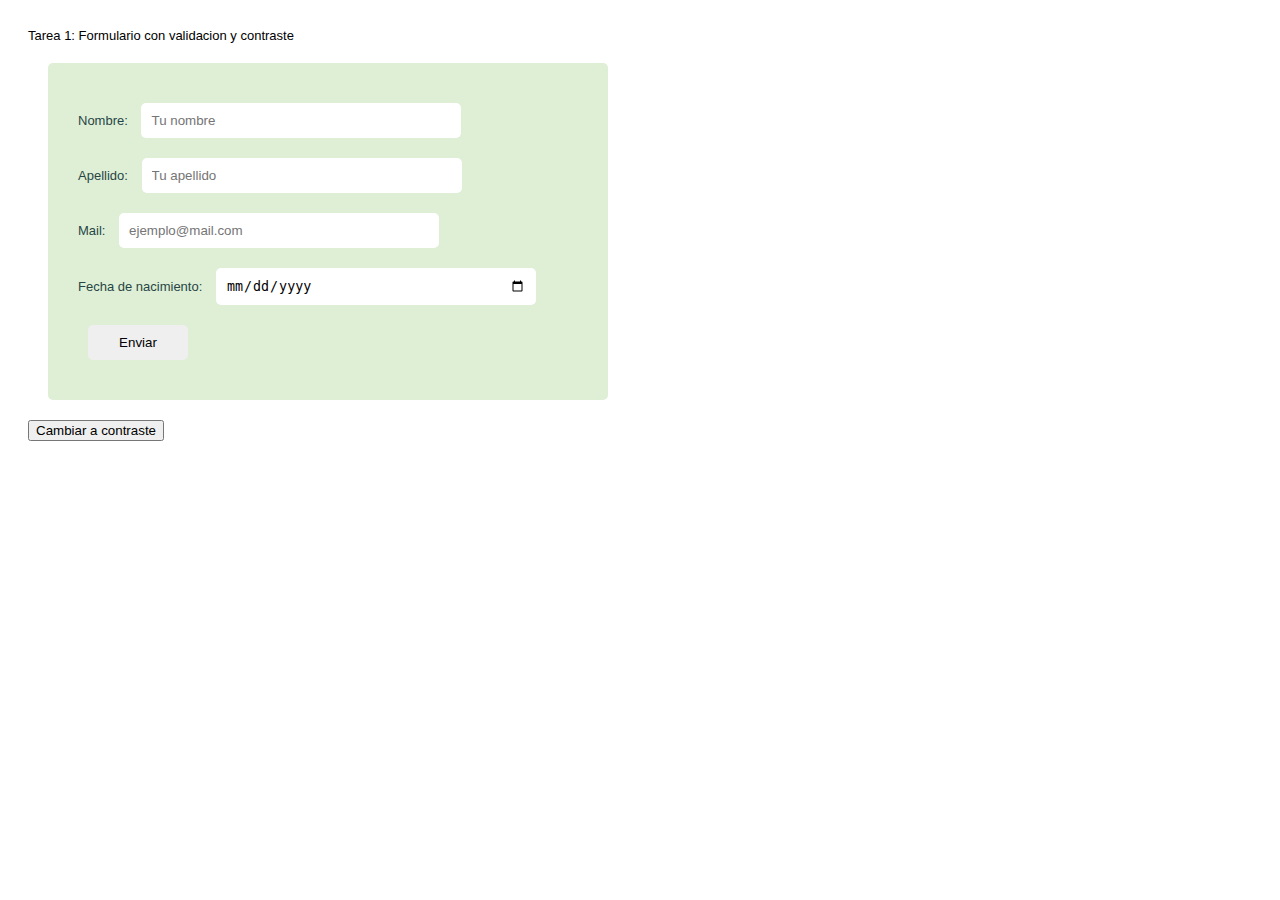
==== tareas/index.html @ 63d73db7 "modificando carpetas" ====
<!DOCTYPE html>
<html lang="es">
<head>
    <meta charset="UTF-8">
    <meta name="viewport" content="width=device-width, initial-scale=1.0">
    <link rel="stylesheet" href="styles/style.css">
    <title>Formulario</title>   
</head>

<header>Tarea 1: Formulario con validacion y contraste</header>
<body >
    
    <main>

        <form class="original" id="formulario" method="post" action="">
            <div>
                <label for="nombre">Nombre:</label>
                <input placeholder="Tu nombre" type="text" name="nombre" id="nombre">
            </div>

            <div>
            <label for="apellido">Apellido:</label>
            <input placeholder="Tu apellido" type="text" name="apellido" id="apellido">
            </div>

            <div>
            <label for="mail">Mail:</label>
            <input placeholder="ejemplo@mail.com" type="text" name="mail" id="mail">
            </div>

            <div>
            <label for="nacimiento">Fecha de nacimiento:</label>
            <input placeholder="Tu fecha de nacimiento" type="date" name="nacimiento" id="nacimiento">
            </div>
                <div>
            <input type="submit" value="Enviar" id="enviar">
                </div>
        </form>

        <div >
            <button id="contraste" >Cambiar a contraste</button>
        </div>

        

    </main>

    <script src="scripts/script.js"></script>
</body>
</html>
---- tareas/styles/style.css ----
body{
    padding: 20px;
    font-family: Verdana, Geneva, Tahoma, sans-serif;
    font-size: small;
}

.contraste{

    background-color: black;
}


.original{
    padding: 30px;
    margin: 20px;
    border-radius: 5px;
    background-color: rgb(222, 239, 213);
    color: rgb(40, 69, 70);
    display: block;
    justify-content: center;
    align-items: center;
    width: 500px;
}
.contraste{
    padding: 30px;
    margin: 20px;
    border-radius: 5px;
    background-color: rgb(11, 11, 11);
    color: rgb(184, 200, 61);
    display: block;
    justify-content: center;
    align-items: center;
    width: 500px;
}


input{
    padding: 10px;
    margin: 10px;
    width: 300px;
    border-radius: 5px;
    border-style: none;
}
#enviar{
    width: 100px;
}


#contraste button{
    border-radius: 5px;
    height: 30px;

}
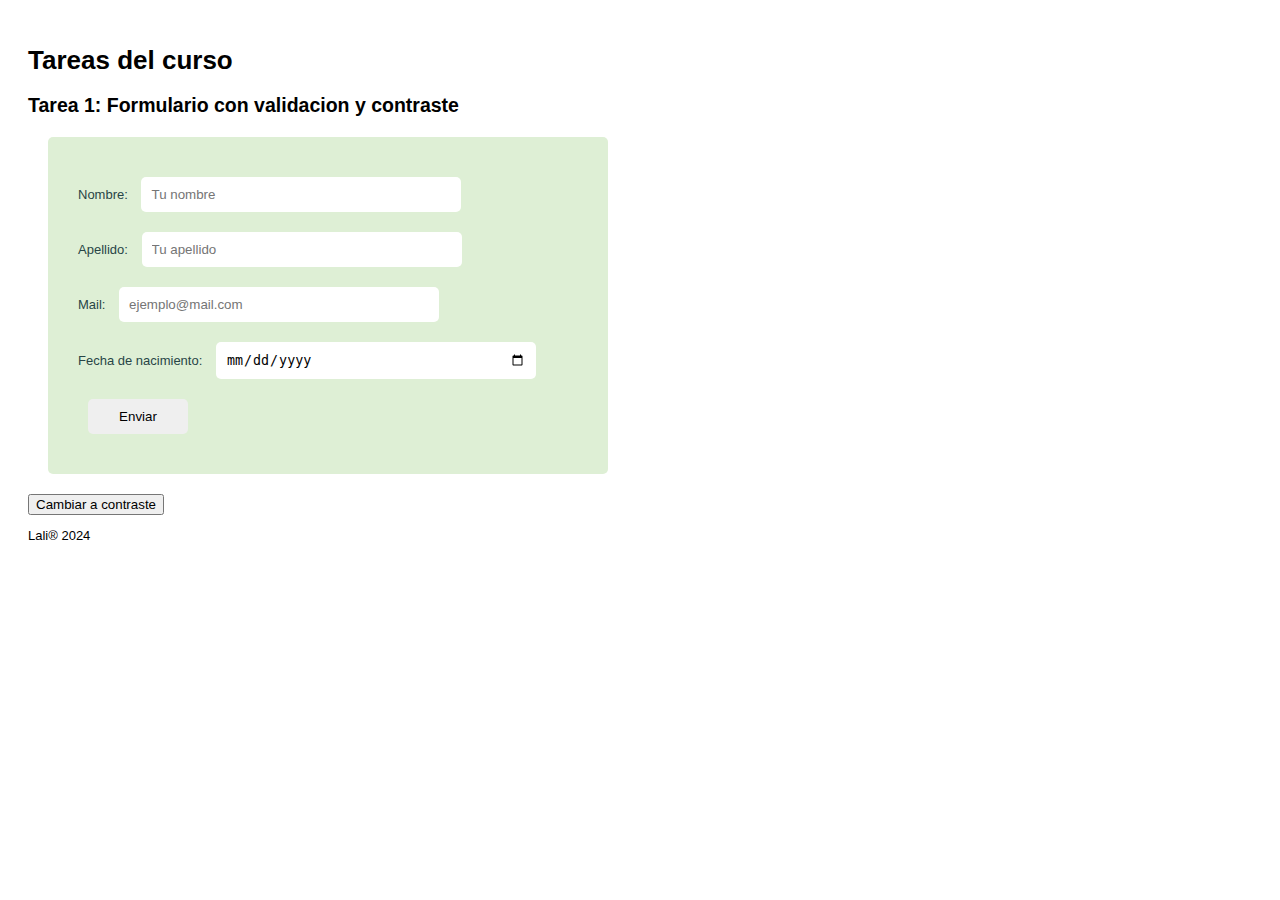
==== commit 51bf8cf4: "Mejorando html y script" ====
--- a/tareas/index.html
+++ b/tareas/index.html
@@ -7,30 +7,35 @@
     <title>Formulario</title>   
 </head>
 
-<header>Tarea 1: Formulario con validacion y contraste</header>
+
 <body >
-    
+    <header>
+        <title>Curso fullstack</title>
+    </header>
+
+    <h1>Tareas del curso</h1>
+    <h2>Tarea 1: Formulario con validacion y contraste</h2>
     <main>
 
-        <form class="original" id="formulario" method="post" action="">
+        <form class="original" id="formulario" method="post" action="" required="">
             <div>
                 <label for="nombre">Nombre:</label>
-                <input placeholder="Tu nombre" type="text" name="nombre" id="nombre">
+                <input placeholder="Tu nombre" type="text" name="nombre" id="nombre" required="">
             </div>
 
             <div>
             <label for="apellido">Apellido:</label>
-            <input placeholder="Tu apellido" type="text" name="apellido" id="apellido">
+            <input placeholder="Tu apellido" type="text" name="apellido" id="apellido" required="">
             </div>
 
             <div>
             <label for="mail">Mail:</label>
-            <input placeholder="ejemplo@mail.com" type="text" name="mail" id="mail">
+            <input placeholder="ejemplo@mail.com" type="text" name="mail" id="mail" required="">
             </div>
 
             <div>
             <label for="nacimiento">Fecha de nacimiento:</label>
-            <input placeholder="Tu fecha de nacimiento" type="date" name="nacimiento" id="nacimiento">
+            <input placeholder="Tu fecha de nacimiento" type="date" name="nacimiento" id="nacimiento" required="">
             </div>
                 <div>
             <input type="submit" value="Enviar" id="enviar">
@@ -46,5 +51,9 @@
     </main>
 
     <script src="scripts/script.js"></script>
+
+    <footer>
+        <p>Lali® 2024</p>
+    </footer>
 </body>
 </html>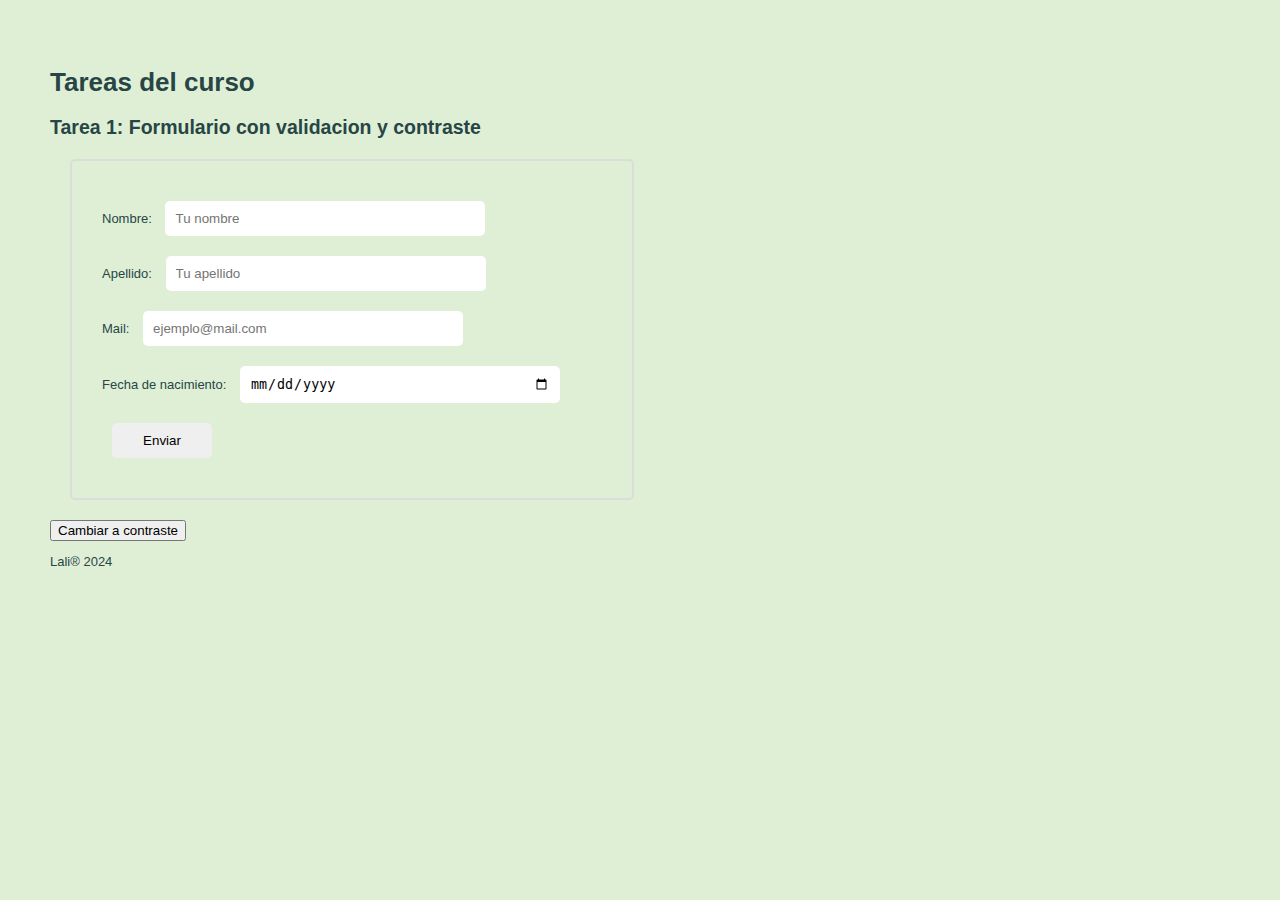
==== commit 5996229d: "mejorando funcionalidades del formulario" ====
--- a/tareas/index.html
+++ b/tareas/index.html
@@ -4,13 +4,13 @@
     <meta charset="UTF-8">
     <meta name="viewport" content="width=device-width, initial-scale=1.0">
     <link rel="stylesheet" href="styles/style.css">
-    <title>Formulario</title>   
+    <title>Curso fullstack</title>   
 </head>
 
 
-<body >
+<body class="original" >
     <header>
-        <title>Curso fullstack</title>
+        <title>Mi pagina de actividades</title>
     </header>
 
     <h1>Tareas del curso</h1>
--- a/tareas/styles/style.css
+++ b/tareas/styles/style.css
@@ -5,22 +5,21 @@
     font-size: small;
 }
 
-.contraste{
-
-    background-color: black;
-}
-
-
 .original{
     padding: 30px;
     margin: 20px;
-    border-radius: 5px;
     background-color: rgb(222, 239, 213);
     color: rgb(40, 69, 70);
     display: block;
     justify-content: center;
     align-items: center;
-    width: 500px;
+
+}
+
+.original form{
+    border: 2px solid gainsboro;
+    border-radius: 5px;
+
 }
 .contraste{
     padding: 30px;
@@ -31,9 +30,17 @@
     display: block;
     justify-content: center;
     align-items: center;
-    width: 500px;
+
 }
+.contraste form{
+    border: 2px solid white;
+    border-radius: 5px;
 
+}
+form{
+
+    max-width: 500px;
+}
 
 input{
     padding: 10px;
